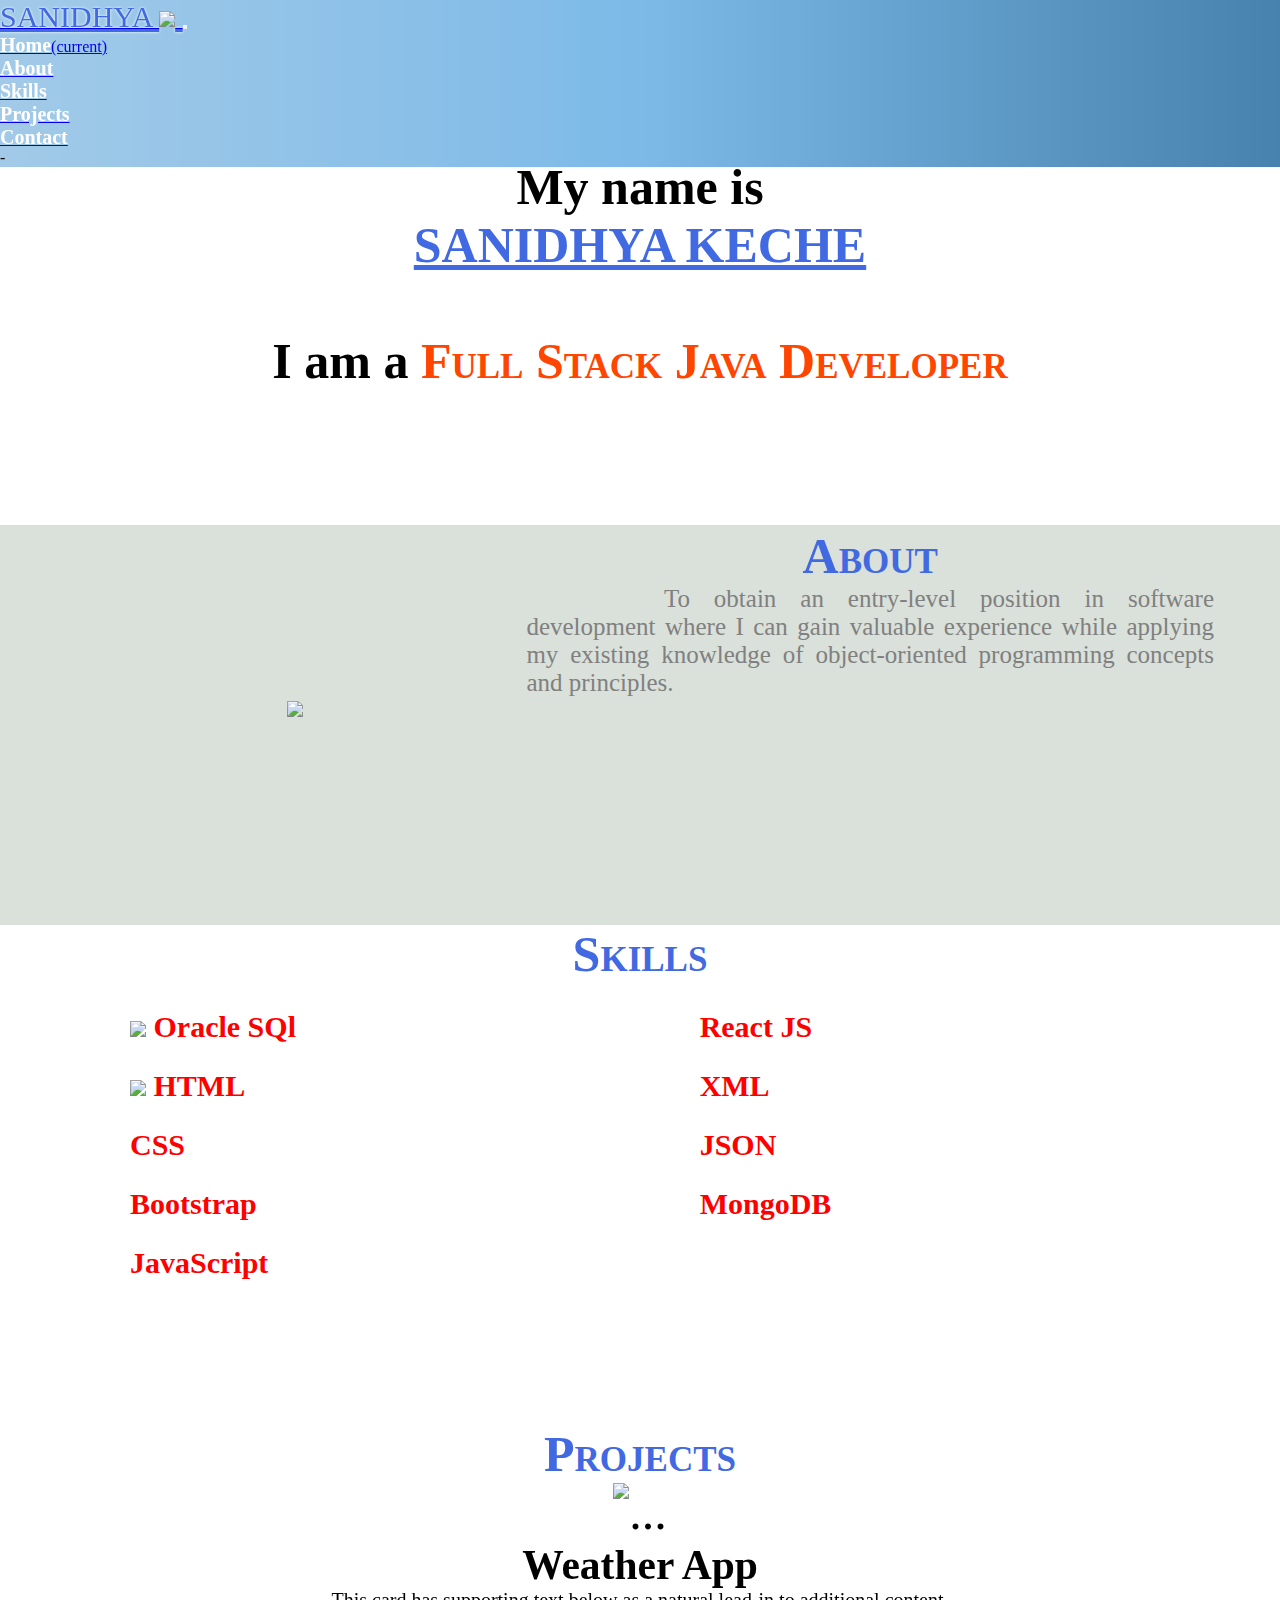
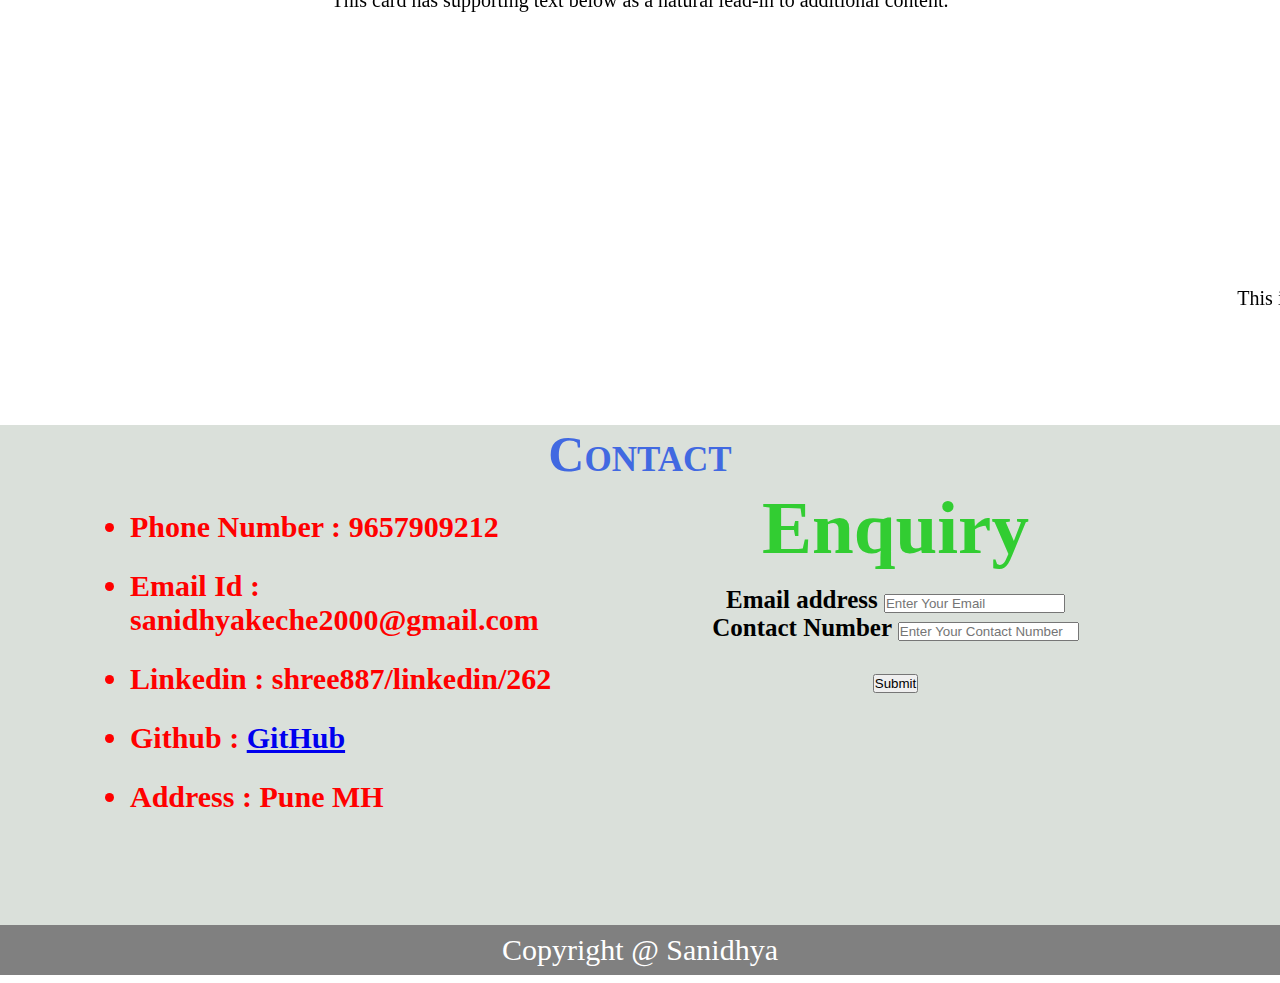
==== index.html @ 37cc61c9 "added index page and css file" ====
<!DOCTYPE html>
<html>
<head>
	<meta charset="utf-8">
	<meta name="viewport" content="width=device-width, initial-scale=1">
	<!-- Bootstrap v4.6 links below -->
	<link rel="stylesheet" href="https://cdn.jsdelivr.net/npm/bootstrap@4.6.2/dist/css/bootstrap.min.css" integrity="sha384-xOolHFLEh07PJGoPkLv1IbcEPTNtaed2xpHsD9ESMhqIYd0nLMwNLD69Npy4HI+N" crossorigin="anonymous">
	<script src="https://cdn.jsdelivr.net/npm/jquery@3.5.1/dist/jquery.slim.min.js" integrity="sha384-DfXdz2htPH0lsSSs5nCTpuj/zy4C+OGpamoFVy38MVBnE+IbbVYUew+OrCXaRkfj" crossorigin="anonymous"></script>
	<script src="https://cdn.jsdelivr.net/npm/bootstrap@4.6.2/dist/js/bootstrap.bundle.min.js" integrity="sha384-Fy6S3B9q64WdZWQUiU+q4/2Lc9npb8tCaSX9FK7E8HnRr0Jz8D6OP9dO5Vg3Q9ct" crossorigin="anonymous"></script>
	<!-- External CSS link below -->
	<link rel="stylesheet" type="text/css" href="style.css">
  <!-- link from aos github -->
    <link rel="stylesheet" href="https://unpkg.com/aos@next/dist/aos.css" />
	<title>SANIDHYA Portfolio</title>
</head>
<body>
	<div class="maindiv" id="main_div">
		<div class="navigation_bar">
				<!-- naviagtion code below -->
				<nav class="navbar navbar-expand-lg ">
  <a class="navbar-brand" href="#"><span class="myname">SANIDHYA <span><img src="https://cdn-icons-png.flaticon.com/512/1096/1096028.png" height="30px"> </span> </span></a>
  <button class="navbar-toggler" type="button" data-toggle="collapse" data-target="#navbarSupportedContent" aria-controls="navbarSupportedContent" aria-expanded="false" aria-label="Toggle navigation">
    <span class="navbar-toggler-icon"></span>
  </button>

  <div class="collapse navbar-collapse" id="navbarSupportedContent">
    <ul class="navbar-nav ml-auto">
      <li class="nav-item active">
        <a class="nav-link" href="#home_sec"><span class="navmenu">Home</span><span class="sr-only">(current)</span></a>
      </li>
      <li class="nav-item">
        <a class="nav-link" href="#about_sec"><span class="navmenu">About</span></a>
      </li>
       <li class="nav-item">
        <a class="nav-link" href="#skills_sec"><span class="navmenu">Skills</span></a>
      </li>
       <li class="nav-item">
        <a class="nav-link" href="#projects_sec"><span class="navmenu">Projects</span></a>
      </li>
       <li class="nav-item">
        <a class="nav-link" href="#contact_sec"><span class="navmenu">Contact</span></a>
      </li>
    </ul>
  </div>
</nav>
-
		</div>
		<!-- navigation code nends here -->
    <div class="home sect" id="home_sec">
        <div align="center">
            <span>Hello</span><br>
            <span>My name is </span><br>
            <div class="myname homename" data-aos="slide-up">SANIDHYA KECHE</div><br>
            <span>I am a <span id="designation">Full Stack Java Developer</span></span>
        </div>
    </div>
    <div class="about sect" id="about_sec">
        <div align="center">
          <table class="aboutdata"  width="90%" height=350px>
            <tr>
              <td width="40%" align="center"><img class="myimg" src="https://e1.pxfuel.com/desktop-wallpaper/928/355/desktop-wallpaper-sm-on-twitter-random-people.jpg" height="200px"></td>
              <td align="center" valign="top">
                  <h2 class="section_head">About</h2>
                  <p class="cobj"> To obtain an entry-level position in software development
                  where I can gain valuable experience while applying my
                  existing knowledge of object-oriented programming concepts and
                  principles.</p>

              </td>
            </tr>
          </table>        
        </div>
    </div>
    <div class="skills sect" id="skills_sec">
        <div class="skill_heading" align="center">
          <h1 class="section_head" >Skills</h1>
          <table  width="80%" height="300px" >
              <tr class="skillset">
                <td valign="top">
                  <ul type="none">
                    <li><img src="https://e7.pngegg.com/pngimages/509/412/png-clipart-microsoft-sql-server-microsoft-azure-sql-database-table-table-furniture-text-thumbnail.png" height="30px">  Oracle SQl</li>
                    <li><img src="https://cdn0.iconfinder.com/data/icons/social-network-9/50/22-512.png" height="30px"> HTML</li>
                    <li>CSS</li>
                    <li>Bootstrap </li>
                    <li>JavaScript</li>
                  </ul>
                </td>
                <td valign="top">
                  <ul type="none">
                    <li>React JS</li>
                  <li>XML</li>
                  <li>JSON</li>
                  <li>MongoDB</li>
                  </ul>
                </td>
              </tr>
          </table>
        </div>
    </div>
    <div class="projects sect" id="projects_sec">
      <div class="project" align="center">
        <h1  class="section_head" >Projects</h1>
        <div class="project_cards">
                              <div class="card-deck">
              <div class="card" data-aos="slide-right">
                <img src="https://cdn-icons-png.flaticon.com/512/2344/2344132.png" class="card-img-top" alt="..." height="300px">
                <div class="card-body">
                  <h5 class="card-title">Calculator</h5>
                  <p class="card-text">This is a longer card with supporting text below as a natural lead-in to additional content. This content is a little bit longer.</p>
                </div>
              </div>
              <div class="card" data-aos="slide-down">
                <img src="https://cdn2.iconfinder.com/data/icons/weather-flat-14/64/weather02-512.png" class="card-img-top" alt="..." height="300px">
                <div class="card-body">
                  <h5 class="card-title">Weather App</h5>
                  <p class="card-text">This card has supporting text below as a natural lead-in to additional content.</p>
                  
                </div>
              </div>
              <div class="card" data-aos="slide-left">
                <img src="https://encrypted-tbn0.gstatic.com/images?q=tbn:ANd9GcT2dx9SSpuAvjUVG2Nsn1bjcOVTOhMB9cygRm8RYnE&s" class="card-img-top" alt="..." height="250px" style="padding: 20px;">
                <div class="card-body">
                  <h5 class="card-title">Calendar</h5>
                  <p class="card-text">This is a wider card with supporting text below as a natural lead-in to additional content. This card has even longer content than the first to show that equal height action.</p>
                 
                </div>
              </div>
            </div>
        </div>
        <!-- project cards ends here -->
      </div> 
    </div>
    <div class="contact sect" id="contact_sec" align="center">
     <h1  class="section_head" align="center"> Contact</h1>
     <table  width="80%" height="500px" >
              <tr class="skillset">
                <td valign="top" width="50%">
                  <ul>
                    <li>Phone Number : <b>9657909212</b></li>
                    <li>Email Id :<b> sanidhyakeche2000@gmail.com</b></li>
                    <li>Linkedin :<b> shree887/linkedin/262</b> </li>
                    <li>Github : <b><a href=" https://github.com/sanidhyakeche" target="_blank"
                      >GitHub
                    </a></b> </li>
                    <li>Address : Pune MH</li>
                  </ul>
                </td>
                <td valign="top">
                 <div align="center">
                   <h2 style="color: limegreen;font-weight: bolder;">Enquiry</h2>
                   <div class="cnt_form">
                        <form>
                          <div class="form-group">
                            <label for="exampleInputEmail1">Email address</label>
                            <input type="email" class="form-control" id="exampleInputEmail1" aria-describedby="emailHelp" placeholder="Enter Your Email">
                           
                          </div>
                          <div class="form-group">
                            <label for="exampleInputPassword1">Contact Number</label>
                            <input type="text" class="form-control" id="exampleInputPassword1" placeholder="Enter Your Contact Number">
                          </div>
                          
                          <button type="submit" class="btn btn-primary">Submit</button>
                        </form>
                   </div>
                 </div>
                </td>
              </tr>
          </table>
    </div>
	</div>
  <div class="footer">
    Copyright @ Sanidhya
  </div>
  <!-- aos script tag -->
  <div>
      <script src="https://unpkg.com/aos@next/dist/aos.js"></script>
  <script>
    AOS.init({
       duration:1500
    });
  </script>
  </div>
</body>
</html>
---- style.css ----
*{
	margin: 0px;
	padding: 0px;
	box-sizing: border-box;
}
.navigation_bar{
	background-image: linear-gradient(to right,#a2cae8,#7dbae8,#4781ad);
	position: fixed;
	top: 0px;
	left: 0px;
	width: 100%;
	z-index: 5;
}
.navmenu{
	color: white;
	font-size:20px;
	font-weight: bolder;
	transition-duration: 0.5s;


}
.navmenu:hover{
	color: black;
}
.myname{
	font-size: 30px;
/*	as*/
	font-family: Arial Black;
	color: royalblue;
	text-shadow: 0px 0px 3px white;
	font-variant: small-caps;
	text-decoration: underline solid royalblue;
}
.sect
{
/*	border: 2px solid black;*/
	height: 500px;
	/*display: flex;
	justify-content: center;
	align-items: center;*/
}
.sect div
{
	font-size: 50px;
}
html{
	scroll-behavior: smooth;
}
.home{
	margin-top: 100px;
	height: 400px;
}
.homename{
	font-size: 80px;
}
#designation
{
	font-size: 50px;
	color: orangered;
	font-variant: small-caps;
	font-weight: bolder;
}
.home div
{
	font-weight: bolder;
}
.about{
	background-color: #dae0da;
	height: 400px;
}
.aboutdata
{
	margin-top: 25px;
}
.cobj
{
	font-size: 25px;
	text-align: justify;
	text-indent: 20%;
	color: grey;
}
.section_head
{
	font-size: 50px;
	color: royalblue;
	font-variant: small-caps;
	font-family: Arial Black;
}
.myimg{
	transition-duration: 1.5s;
}
.myimg:hover
{
	transform: scale(1.4);
	border-radius: 50px;
	box-shadow: 0px 0px 20px royalblue;
}
.skills{
/*	background-color: lightgrey;*/
}
.skillset  td ul li{
	margin-top: 25px;
	font-weight: bolder;
	font-size: 30px;
	color: red;
}
.card-text
{
	font-size: 20px ;
}
.project_cards{
	width: 90%;
}
.card{
	transition-duration: 1s;
}
.card:hover{
	box-shadow: 0 0 20px black;
}
.projects{
	height: 600px;
}
.cnt_form{
	padding: 15px;
	font-size: 15px;
	color: black;
}
.form-group{
	font-size: 25px !important;
	font-weight: bolder;
}
.contact{
	background-color: #dae0da;
}
.footer{
	background-color: grey;
	height: 50px;
	color: white;
	text-align: center;
	line-height: 50px;
	font-size: 30px;
}
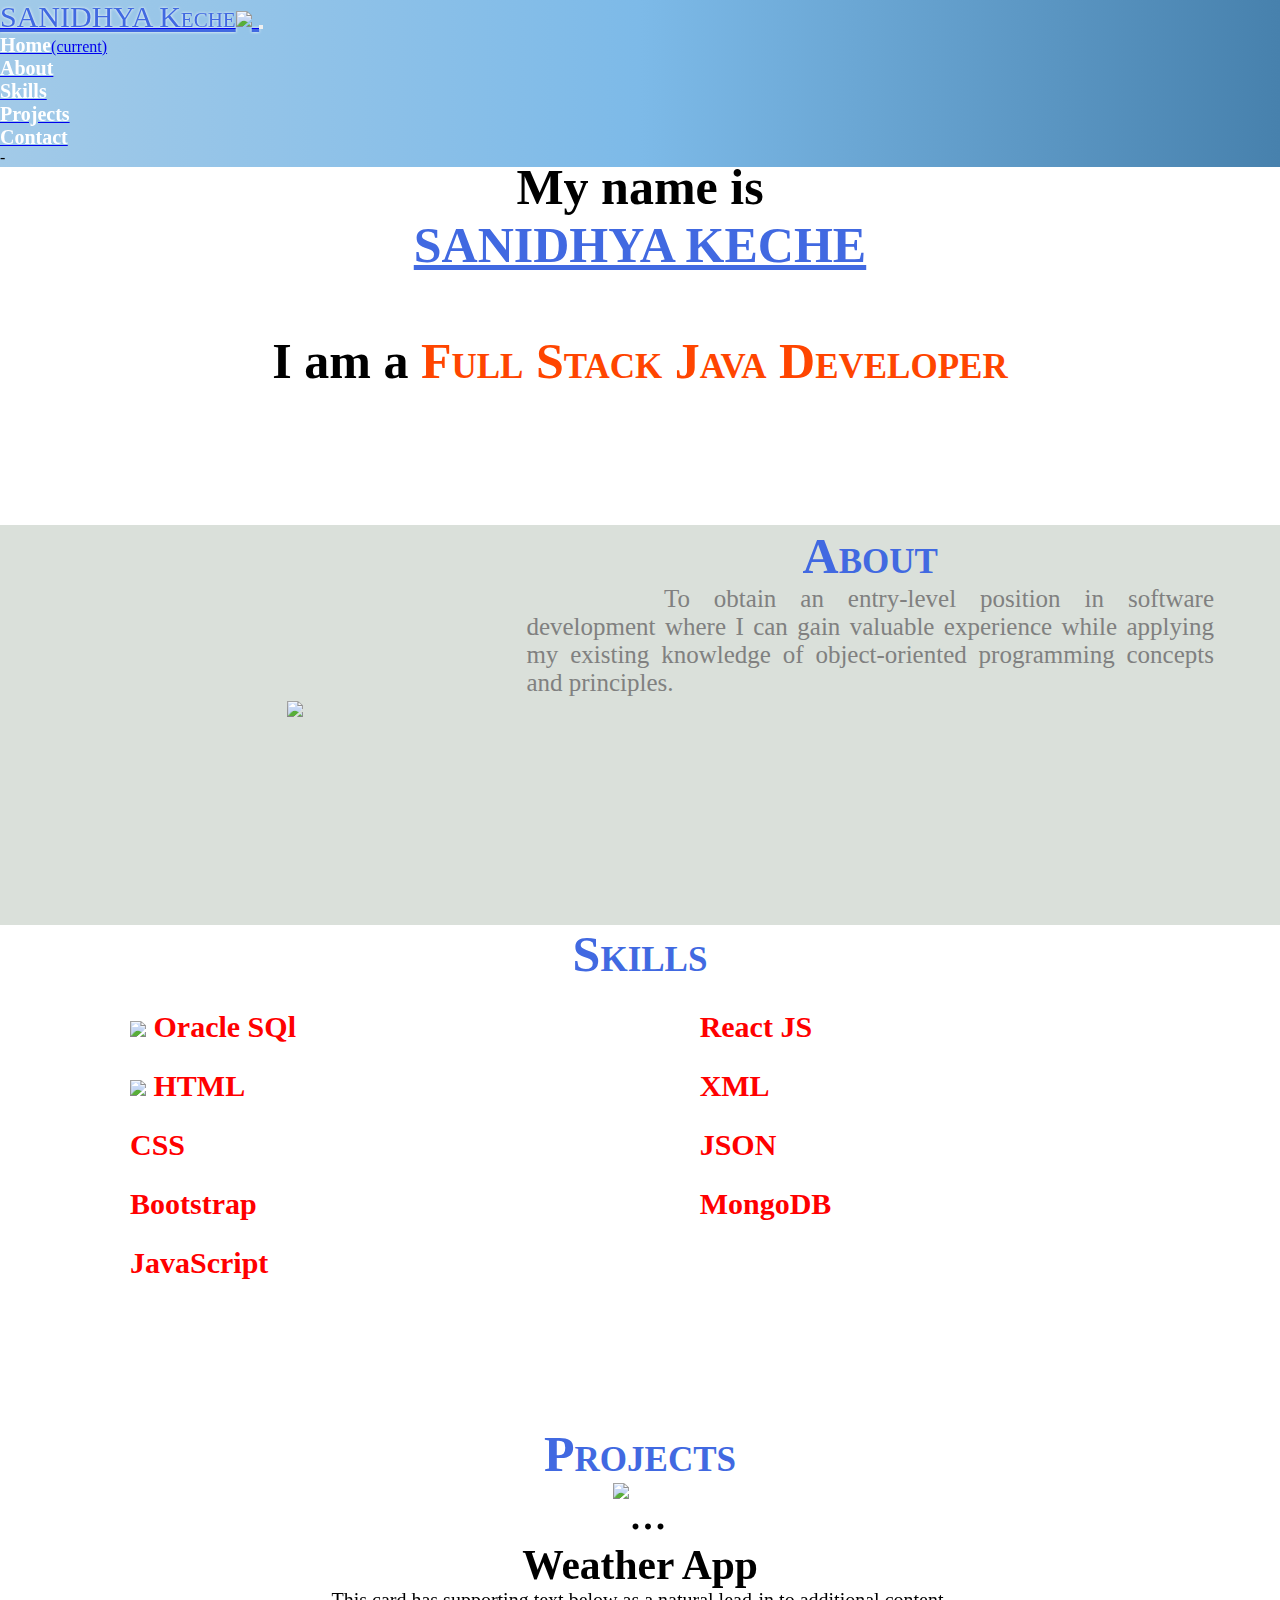
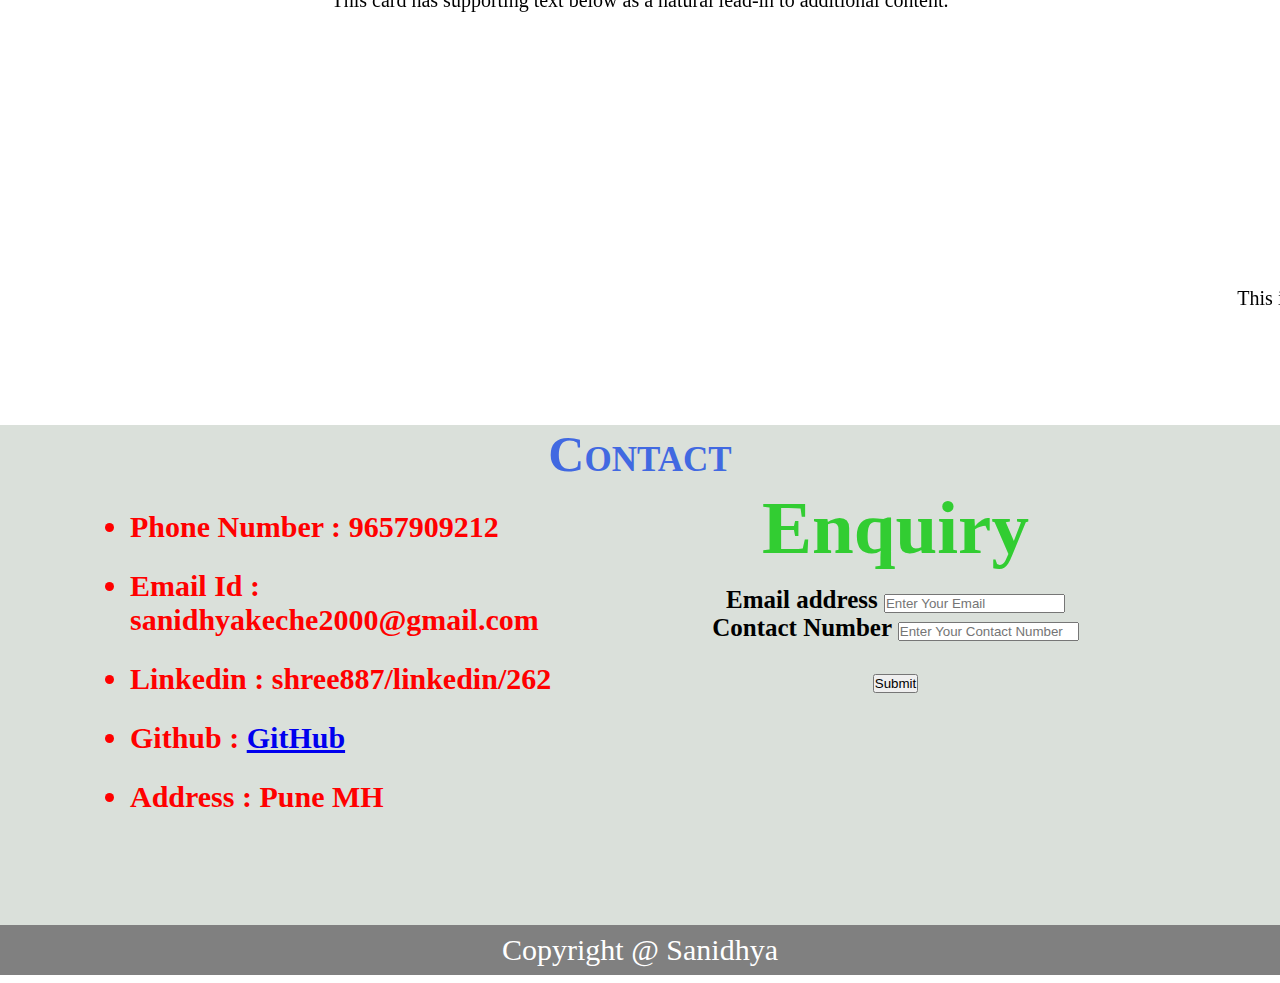
==== commit 84ef690c: "surname added" ====
--- a/index.html
+++ b/index.html
@@ -18,7 +18,7 @@
 		<div class="navigation_bar">
 				<!-- naviagtion code below -->
 				<nav class="navbar navbar-expand-lg ">
-  <a class="navbar-brand" href="#"><span class="myname">SANIDHYA <span><img src="https://cdn-icons-png.flaticon.com/512/1096/1096028.png" height="30px"> </span> </span></a>
+  <a class="navbar-brand" href="#"><span class="myname">SANIDHYA Keche<span><img src="https://cdn-icons-png.flaticon.com/512/1096/1096028.png" height="30px"> </span> </span></a>
   <button class="navbar-toggler" type="button" data-toggle="collapse" data-target="#navbarSupportedContent" aria-controls="navbarSupportedContent" aria-expanded="false" aria-label="Toggle navigation">
     <span class="navbar-toggler-icon"></span>
   </button>
